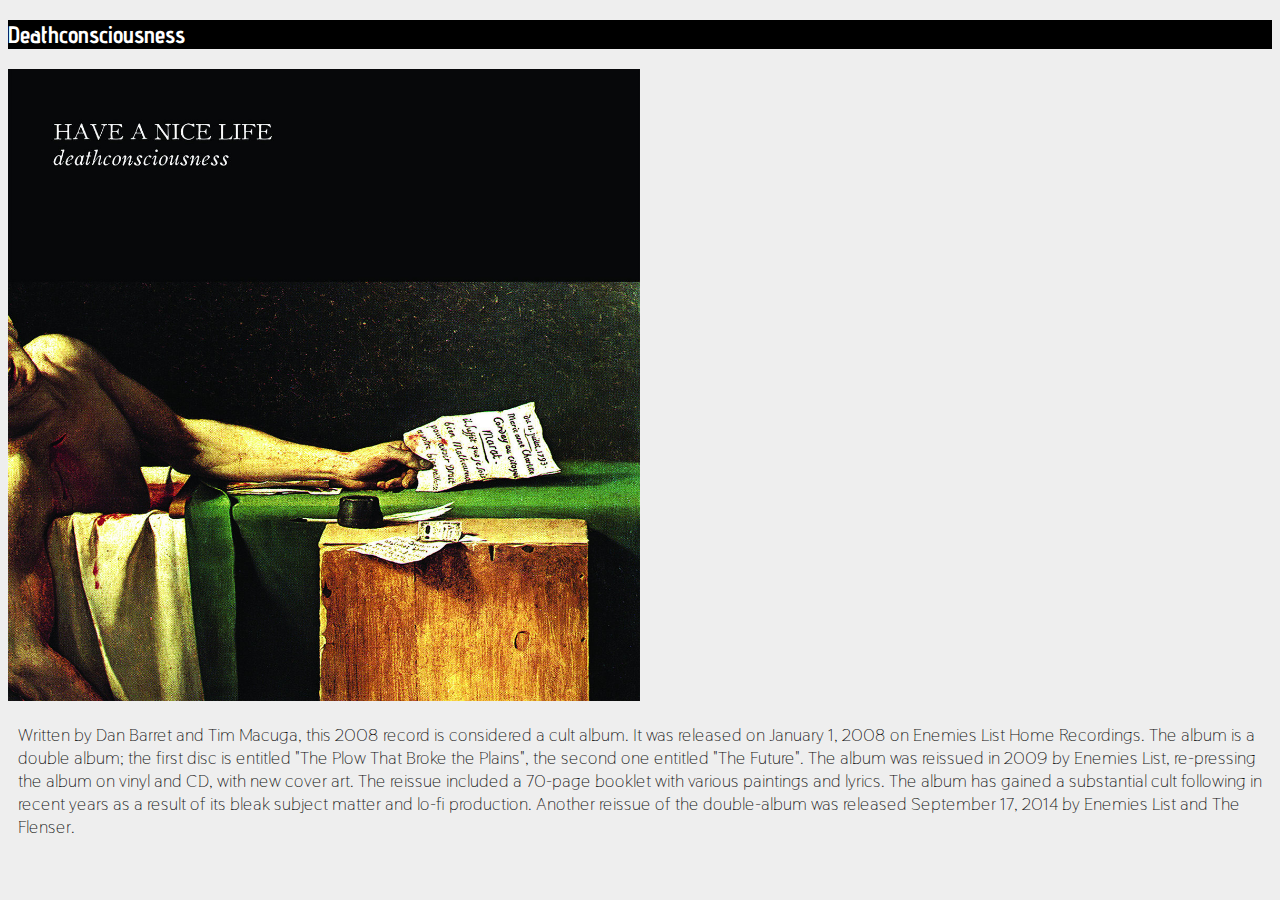
==== deathconsciousness.html @ dba7e8df "Web page about music - project0" ====
<!DOCTYPE html>
<html>
    <head>
        <title>Trascendental Music from 21st century</title>
        <meta name="viewport" content="width=device-width, initial-scale=1.0">
        <link rel="stylesheet" href="https://stackpath.bootstrapcdn.com/bootstrap/4.1.3/css/bootstrap.min.css" integrity="sha384-MCw98/SFnGE8fJT3GXwEOngsV7Zt27NXFoaoApmYm81iuXoPkFOJwJ8ERdknLPMO" crossorigin="anonymous">
        <link rel="stylesheet" href="style.css">
        <link rel='stylesheet' href='https://fonts.googleapis.com/css?family=Advent Pro'>
        <link  rel="stylesheet" href="https://fonts.googleapis.com/css?family=Thasadith">
    </head>
    <body>
      <div class="jumbotron text-center" id="DCS">
          <h2> Deathconsciousness </h2>
      </div>
      <div class="row">
        <div class="col-12 text-center">
          <img  src="images/deathconsciousness.jpg" alt="Cover art for: Have a Nice Life - Deathconsciousness" width="50%">
        </div>
      </div>

      <div class="row description">
        <div class="col-1">
        </div>
        <div class="col-10">
          <p>Written by Dan Barret and Tim Macuga, this 2008 record is considered a cult album.
          It was released on January 1, 2008 on Enemies List Home Recordings. The album is a double album;
          the first disc is entitled "The Plow That Broke the Plains",
          the second one entitled "The Future". The album was reissued in 2009 by Enemies List,
          re-pressing the album on vinyl and CD, with new cover art.
          The reissue included a 70-page booklet with various paintings and lyrics.
          The album has gained a substantial cult following in recent years as a result of its bleak
          subject matter and lo-fi production. Another reissue of the double-album was released
          September 17, 2014 by Enemies List and The Flenser.</p>
        </div>
        <div class="col-1">
        </div>
      </div>
    </body>
</html>
---- style.css ----
body{
  background-color: #eeeeee;
  font-family: 'Abel';
}

.jumbotron {
  font-family: 'Advent Pro';
  background-color: black;
  color: white;
}

.title{
  font-size: 18px;
  font-style: italic;
  color: #331254;
}
.artist{
  font-size: 16px;
}

.genre{
  font-size: 12px;
}

.year{
  font-family: 'Advent Pro';
  color:  #2f2f2f;
}


.description{
    margin: 10px;
    color: #0f0f0f;
    font-family: 'Thasadith', sans-serif;
    font-size: 18px;

}
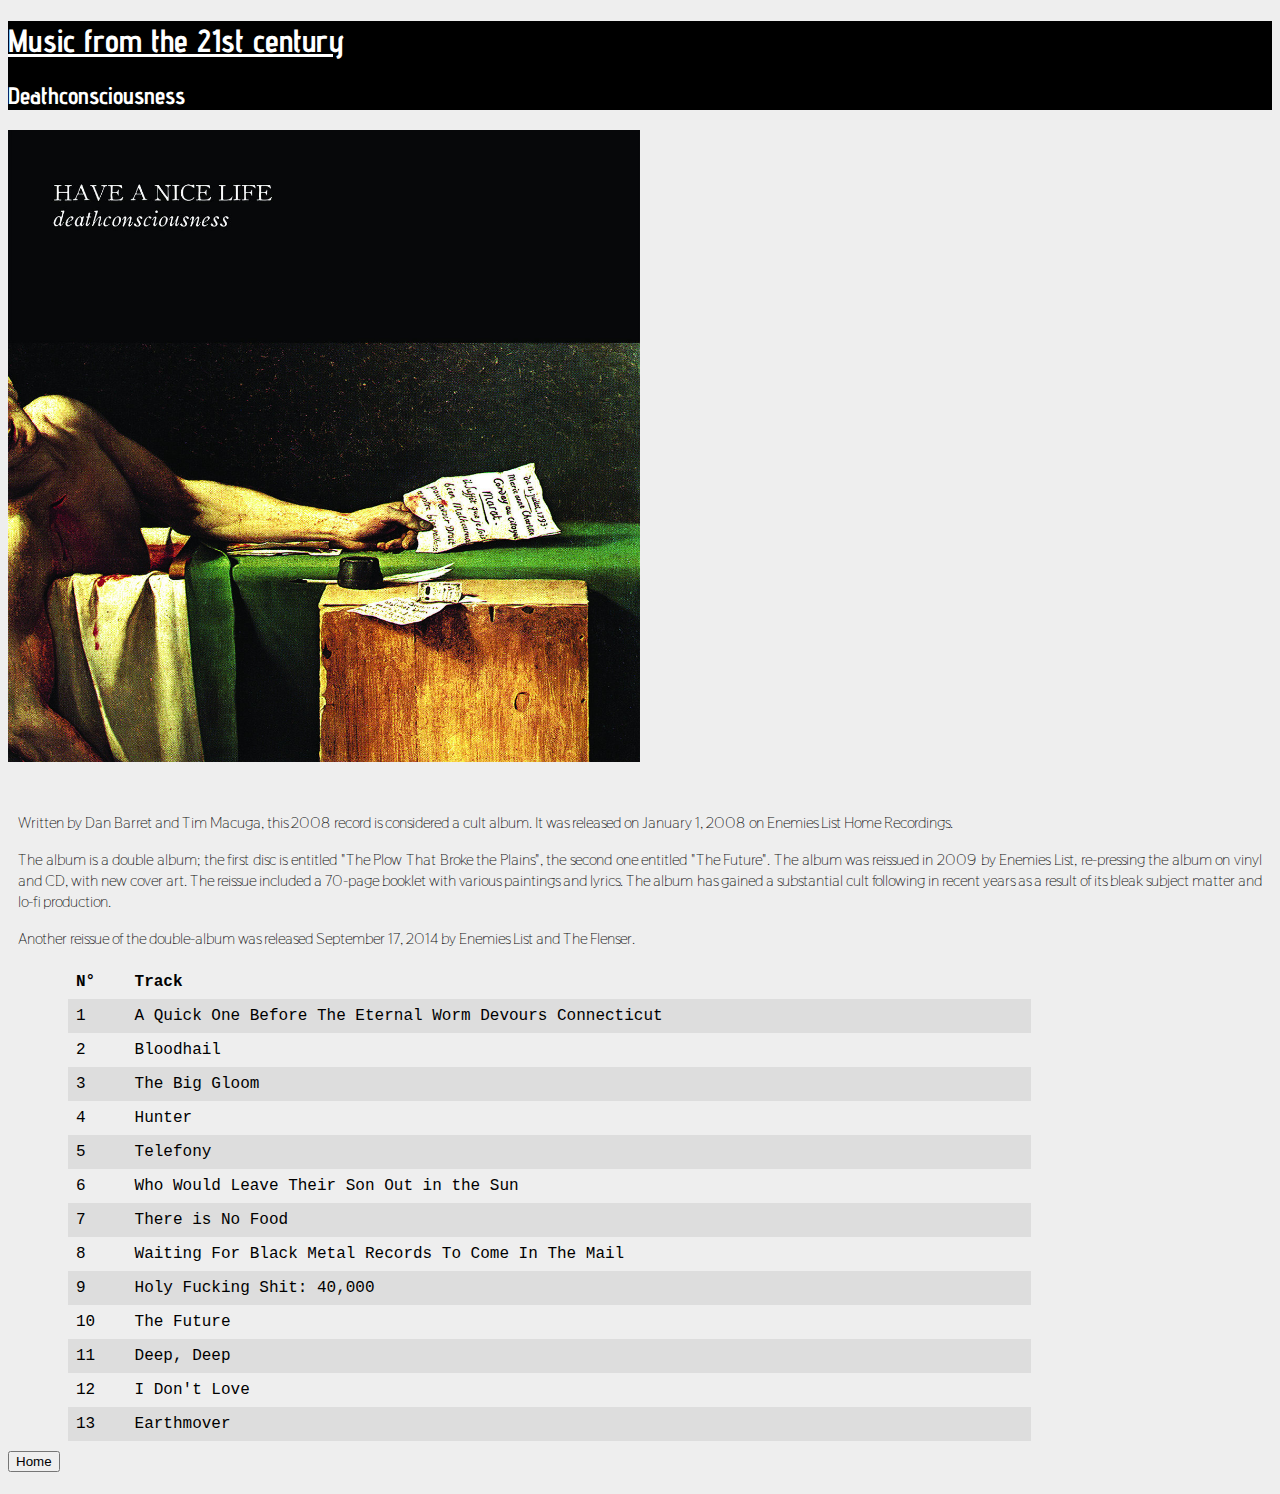
==== commit 38fb6a9f: "Added home button" ====
--- a/deathconsciousness.html
+++ b/deathconsciousness.html
@@ -1,7 +1,7 @@
 <!DOCTYPE html>
 <html>
     <head>
-        <title>Trascendental Music from 21st century</title>
+        <title>Trascendental Music from the 21st century</title>
         <meta name="viewport" content="width=device-width, initial-scale=1.0">
         <link rel="stylesheet" href="https://stackpath.bootstrapcdn.com/bootstrap/4.1.3/css/bootstrap.min.css" integrity="sha384-MCw98/SFnGE8fJT3GXwEOngsV7Zt27NXFoaoApmYm81iuXoPkFOJwJ8ERdknLPMO" crossorigin="anonymous">
         <link rel="stylesheet" href="style.css">
@@ -9,31 +9,109 @@
         <link  rel="stylesheet" href="https://fonts.googleapis.com/css?family=Thasadith">
     </head>
     <body>
+      <!-- Content -->
       <div class="jumbotron text-center" id="DCS">
-          <h2> Deathconsciousness </h2>
+          <h1><a href="index.html" style="color: white;">Music from the 21st century </a></h1>
+          <h2>Deathconsciousness</h2>
       </div>
-      <div class="row">
-        <div class="col-12 text-center">
-          <img  src="images/deathconsciousness.jpg" alt="Cover art for: Have a Nice Life - Deathconsciousness" width="50%">
+      <div class="container">
+        <div class="row">
+          <div class="col-12 text-center">
+            <img  src="images/deathconsciousness.jpg" alt="Cover art for: Have a Nice Life - Deathconsciousness" width="50%">
+          </div>
+        </div>
+
+        <div class="row description">
+          <div class="col-1" id="main-description">
+          </div>
+          <div class="col-10">
+            <p>Written by Dan Barret and Tim Macuga, this 2008 record is considered a cult album.
+            It was released on January 1, 2008 on Enemies List Home Recordings.</p>
+            <p> The album is a double album; the first disc is entitled "The Plow That Broke the Plains",
+            the second one entitled "The Future". The album was reissued in 2009 by Enemies List,
+            re-pressing the album on vinyl and CD, with new cover art.
+            The reissue included a 70-page booklet with various paintings and lyrics.
+            The album has gained a substantial cult following in recent years as a result of its bleak
+            subject matter and lo-fi production.</p>
+            <p> Another reissue of the double-album was released
+            September 17, 2014 by Enemies List and The Flenser.</p>
+          </div>
+          <div class="col-1">
+          </div>
+        </div>
+        <div class="row text-center" id="tracklist">
+          <div class="col-1">
+          </div>
+          <div class="col-10">
+            <table>
+              <tr>
+                <th>N°</th>
+                <th>Track</th>
+              </tr>
+              <tr>
+                <td>1</td>
+                <td>A Quick One Before The Eternal Worm Devours Connecticut</td>
+              </tr>
+              <tr>
+                <td>2</td>
+                <td>Bloodhail</td>
+              </tr>
+              <tr>
+                <td>3</td>
+                <td>The Big Gloom</td>
+              </tr>
+              <tr>
+                <td>4</td>
+                <td>Hunter</td>
+              </tr>
+              <tr>
+                <td>5</td>
+                <td>Telefony</td>
+              </tr>
+              <tr>
+                <td>6</td>
+                <td>Who Would Leave Their Son Out in the Sun</td>
+              </tr>
+              <tr>
+                <td>7</td>
+                <td>There is No Food</td>
+              </tr>
+              <tr>
+                <td>8</td>
+                <td>Waiting For Black Metal Records To Come In The Mail</td>
+              </tr>
+              <tr>
+                <td>9</td>
+                <td>Holy Fucking Shit: 40,000</td>
+              </tr>
+              <tr>
+                <td>10</td>
+                <td>The Future</td>
+              </tr>
+              <tr>
+                <td>11</td>
+                <td>Deep, Deep</td>
+              </tr>
+              <tr>
+                <td>12</td>
+                <td>I Don't Love</td>
+              </tr>
+              <tr>
+                <td>13</td>
+                <td>Earthmover</td>
+              </tr>
+            </table>
+          </div>
+          <div class="col-1">
+          </div>
         </div>
       </div>
-
-      <div class="row description">
-        <div class="col-1">
-        </div>
-        <div class="col-10">
-          <p>Written by Dan Barret and Tim Macuga, this 2008 record is considered a cult album.
-          It was released on January 1, 2008 on Enemies List Home Recordings. The album is a double album;
-          the first disc is entitled "The Plow That Broke the Plains",
-          the second one entitled "The Future". The album was reissued in 2009 by Enemies List,
-          re-pressing the album on vinyl and CD, with new cover art.
-          The reissue included a 70-page booklet with various paintings and lyrics.
-          The album has gained a substantial cult following in recent years as a result of its bleak
-          subject matter and lo-fi production. Another reissue of the double-album was released
-          September 17, 2014 by Enemies List and The Flenser.</p>
-        </div>
-        <div class="col-1">
-        </div>
+      <div id="home" class="text-center">
+        <a href="index.html">
+          <button type="button" class="btn btn-default">
+             <span class="glyphicon glyphicon-star" aria-hidden="true"></span> Home
+          </button>
+        </a>
       </div>
     </body>
 </html>
--- a/style.css
+++ b/style.css
@@ -1,6 +1,17 @@
 body{
   background-color: #eeeeee;
   font-family: 'Abel';
+}
+
+@media print {
+    #tracklist {
+        display: none;
+    }
+}
+
+a:hover{
+  color: #6C3398;
+  text-decoration: none;
 }
 
 .jumbotron {
@@ -27,11 +38,42 @@
   color:  #2f2f2f;
 }
 
+.year:hover{
+  font-size: 20px;
+}
+
 
 .description{
     margin: 10px;
+    padding-top: 20px;
     color: #0f0f0f;
     font-family: 'Thasadith', sans-serif;
-    font-size: 18px;
+    font-size: 18spx;
+    text-align: justify;
 
 }
+
+table {
+  font-family: "Lucida Console", Monaco, monospace;
+  text-align: center;
+  border-collapse: collapse;
+  width: 80%;
+}
+
+td, th {
+  text-align: left;
+  padding: 8px;
+}
+
+tr:nth-child(even) {
+  background-color: #dddddd;
+}
+
+#tracklist{
+  text-align: center;
+  padding-left: 60px;
+}
+
+#home{
+  padding-top: 10px;
+}
